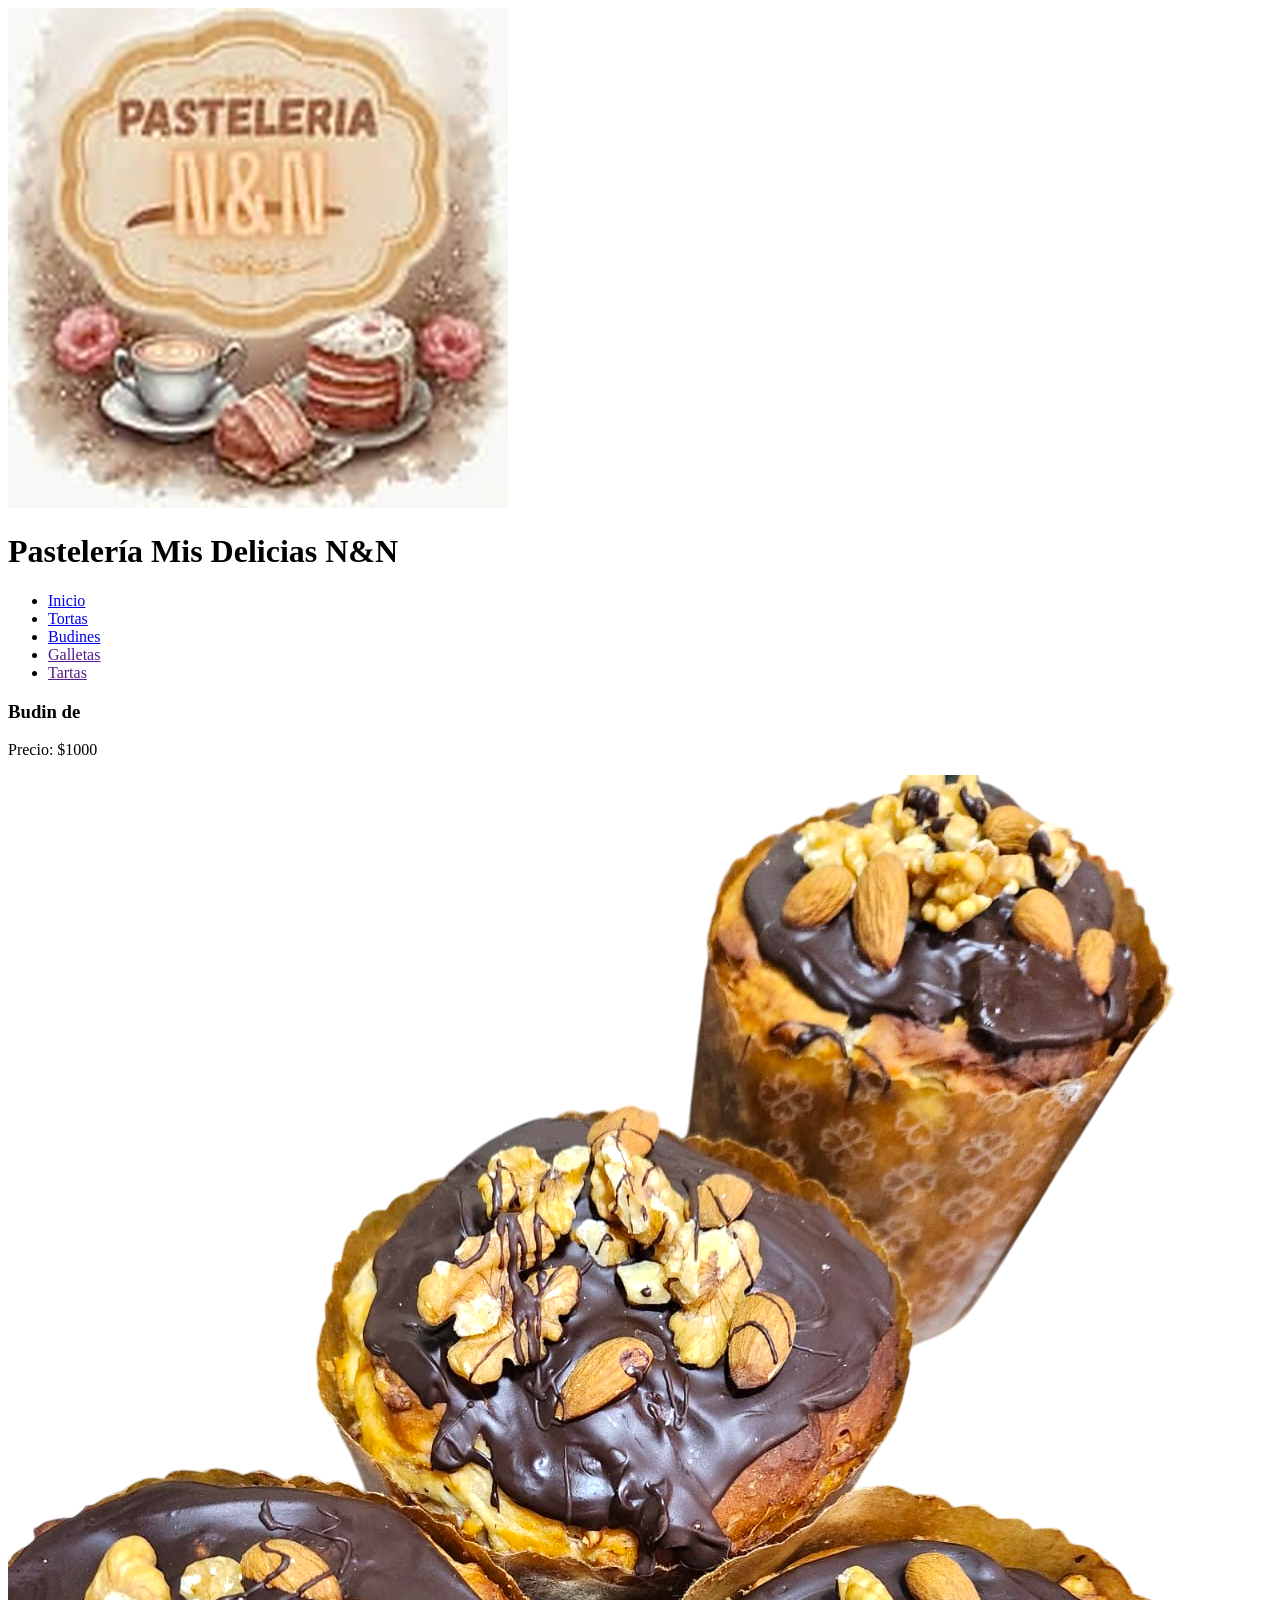
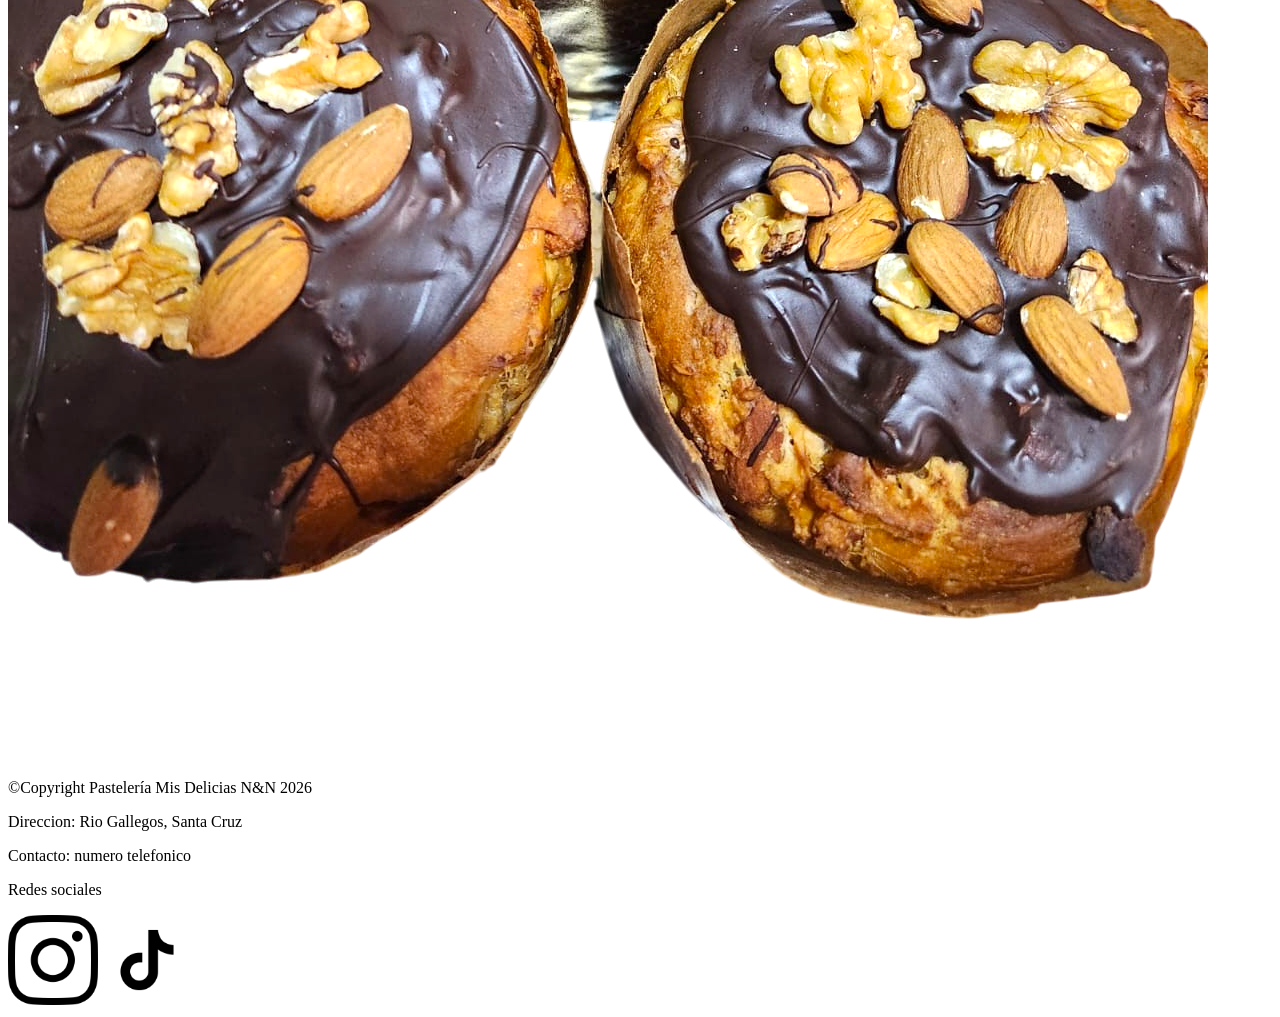
==== Budines.html @ 1f99ab62 "galeria" ====
<!DOCTYPE html>
<html lang="en">

<head>
    <meta charset="UTF-8">
    <meta name="viewport" content="width=device-width, initial-scale=1.0">
    <title>Document</title>
</head>

<body>
    <header>
        <img src="./assetsP/logo.png" alt="Logo pasteleria">
        <h1>Pastelería Mis Delicias N&N</h1>
        <nav>
            <ul>
                <li> <a href="index.html">Inicio</a></li>
                <li><a href="Tortas.html">Tortas</a></li>
                <li><a href="Budines.html">Budines</a></li>
                <li><a href="">Galletas</a></li>
                <li><a href="">Tartas</a></li>
            </ul>
        </nav>
    </header>

    <main>
        <section>
            <article>
                <h3>Budin de </h3>
                <p>Precio: $1000</p>
                <img src="./assetsP/budin.png" alt="budin">
            </article>
        </section>
    </main>


    <footer>&copy;Copyright Pastelería Mis Delicias N&N 2026
        <p>Direccion: Rio Gallegos, Santa Cruz</p>
        <p>Contacto: numero telefonico</p>
        <p>Redes sociales</p>
        <img src="./assetsP/instagram-logo.png" alt="Instagram" width="90px">
        <img src="./assetsP/tik-tok-logo.png" alt="Tik Tok" width="90px">
    </footer>

</body>

</html>
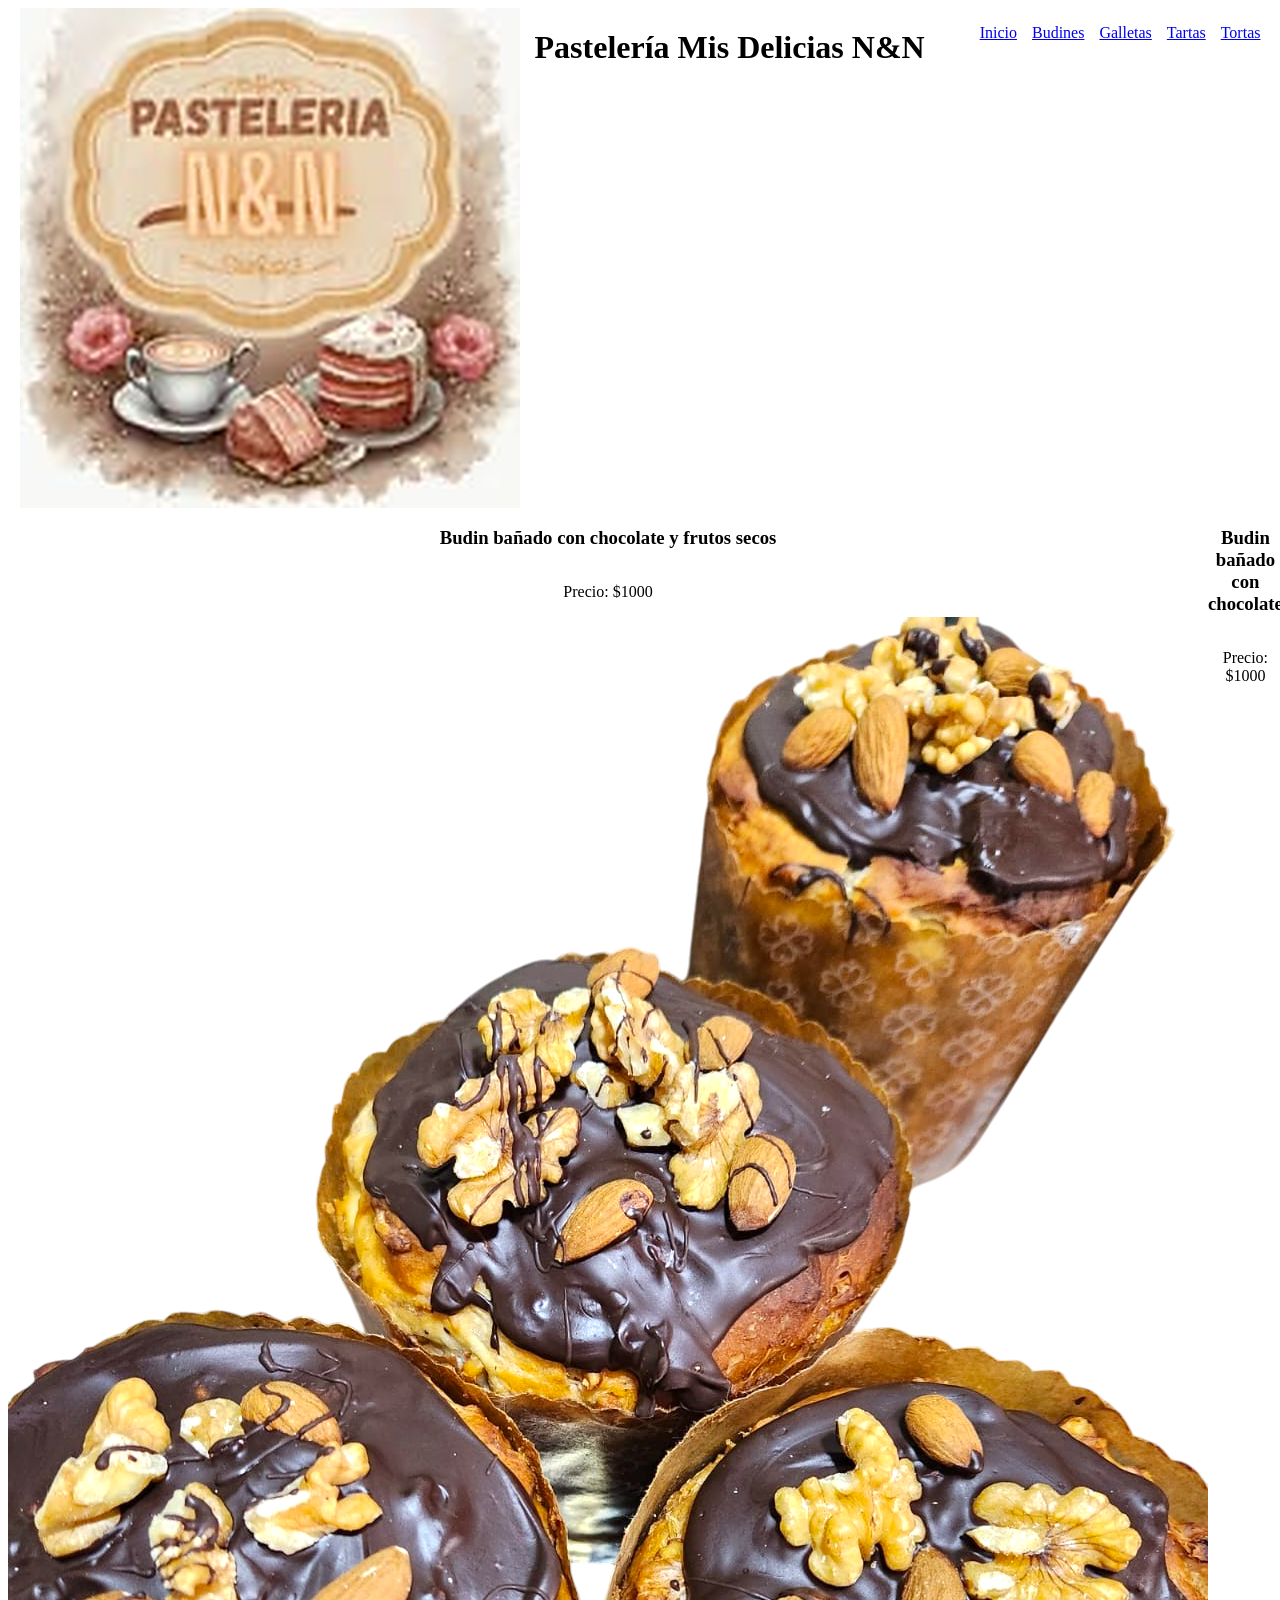
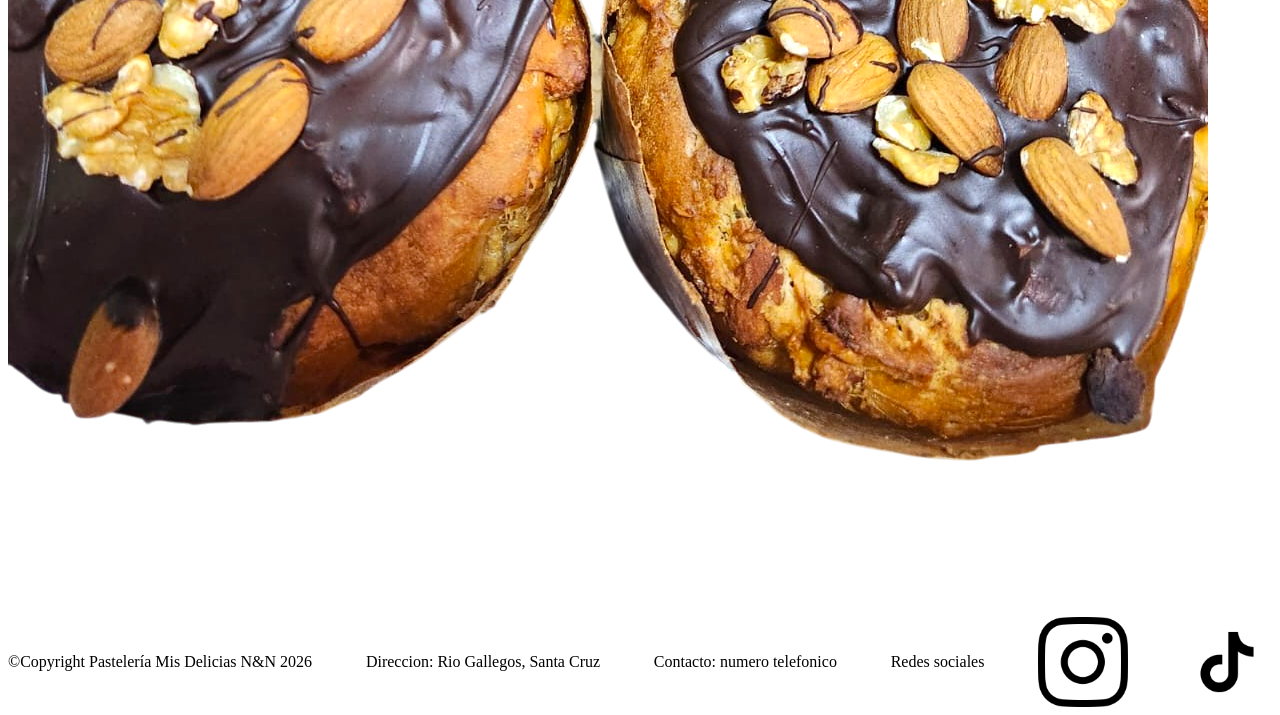
==== commit dc5e9b92: "css" ====
--- a/Budines.html
+++ b/Budines.html
@@ -4,7 +4,8 @@
 <head>
     <meta charset="UTF-8">
     <meta name="viewport" content="width=device-width, initial-scale=1.0">
-    <title>Document</title>
+    <title>Budines</title>
+    <link rel="stylesheet" href="estilo.css">
 </head>
 
 <body>
@@ -14,10 +15,10 @@
         <nav>
             <ul>
                 <li> <a href="index.html">Inicio</a></li>
+                <li><a href="Budines.html">Budines</a></li>
+                <li><a href="galletas.html">Galletas</a></li>
+                <li><a href="Tartas.html">Tartas</a></li>
                 <li><a href="Tortas.html">Tortas</a></li>
-                <li><a href="Budines.html">Budines</a></li>
-                <li><a href="">Galletas</a></li>
-                <li><a href="">Tartas</a></li>
             </ul>
         </nav>
     </header>
@@ -25,9 +26,13 @@
     <main>
         <section>
             <article>
-                <h3>Budin de </h3>
-                <p>Precio: $1000</p>
+                <h3>Budin bañado con chocolate y frutos secos</h3>
+                <p>Precio: <span>$1000</span></p>
                 <img src="./assetsP/budin.png" alt="budin">
+            </article>
+            <article>
+                <h3>Budin bañado con chocolate</h3>
+                <p>Precio: <span>$1000</span></p>
             </article>
         </section>
     </main>
--- a/estilo.css
+++ b/estilo.css
@@ -0,0 +1,51 @@
+:root {
+    --principal: #F4C2C2;
+    --secundario: #B08B77;
+    --fondo: #FAF7F2;
+    --texto: #3D2314;
+    --acento: #A53860;
+}
+
+/*Header*/
+body header {
+    display: flex;
+    justify-content: center;
+    gap: 15px;
+}
+
+nav ul {
+    display: flex;
+    justify-content: center;
+    flex-direction: row;
+    list-style: none;
+    gap: 15px;
+}
+
+footer {
+    display: flex;
+    justify-content: space-between;
+    align-items: center;
+}
+
+.footer-derecho {
+    display: flex;
+    align-items: center;
+    gap: 20px;
+}
+
+.redes {
+    display: flex;
+    gap: 12px;
+}
+
+section {
+    display: flex;
+    flex-direction: row;
+}
+
+article {
+    display: flex;
+    flex-direction: column;
+    align-items: center;
+    text-align: center;
+}
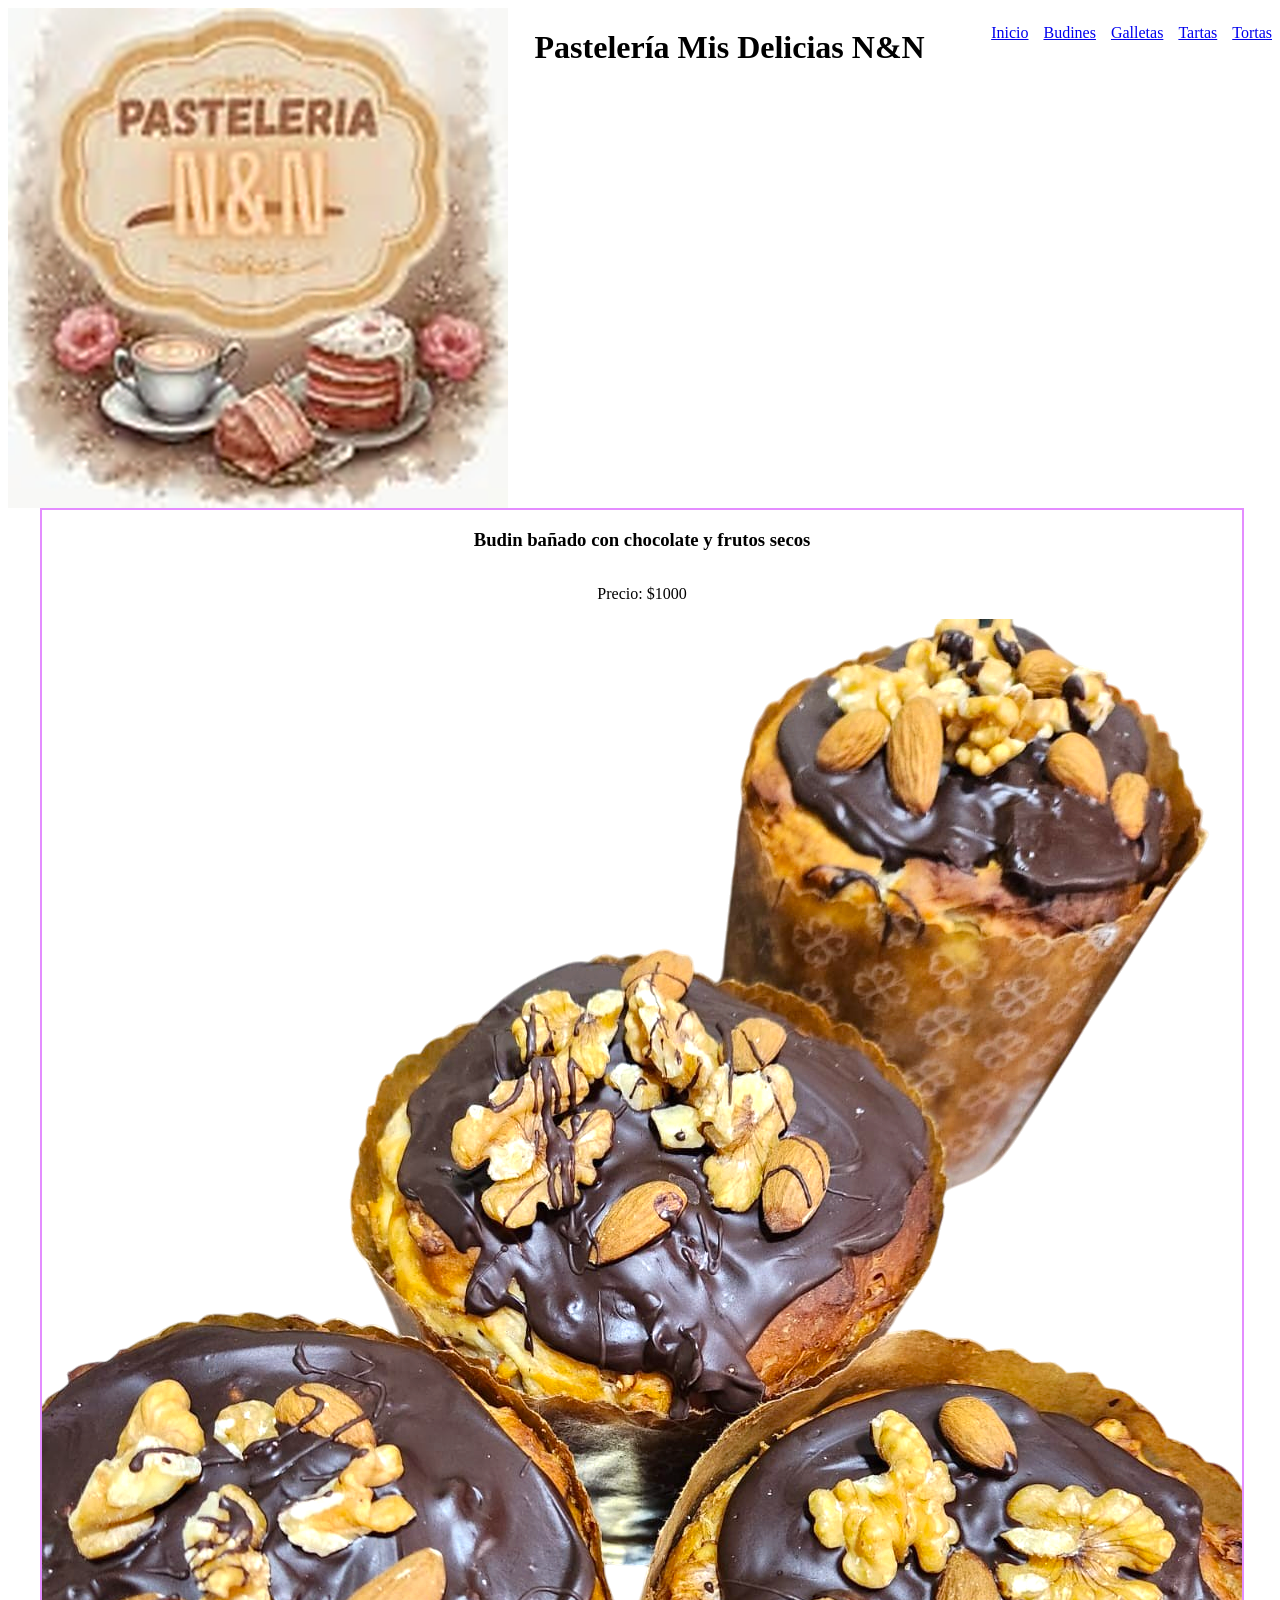
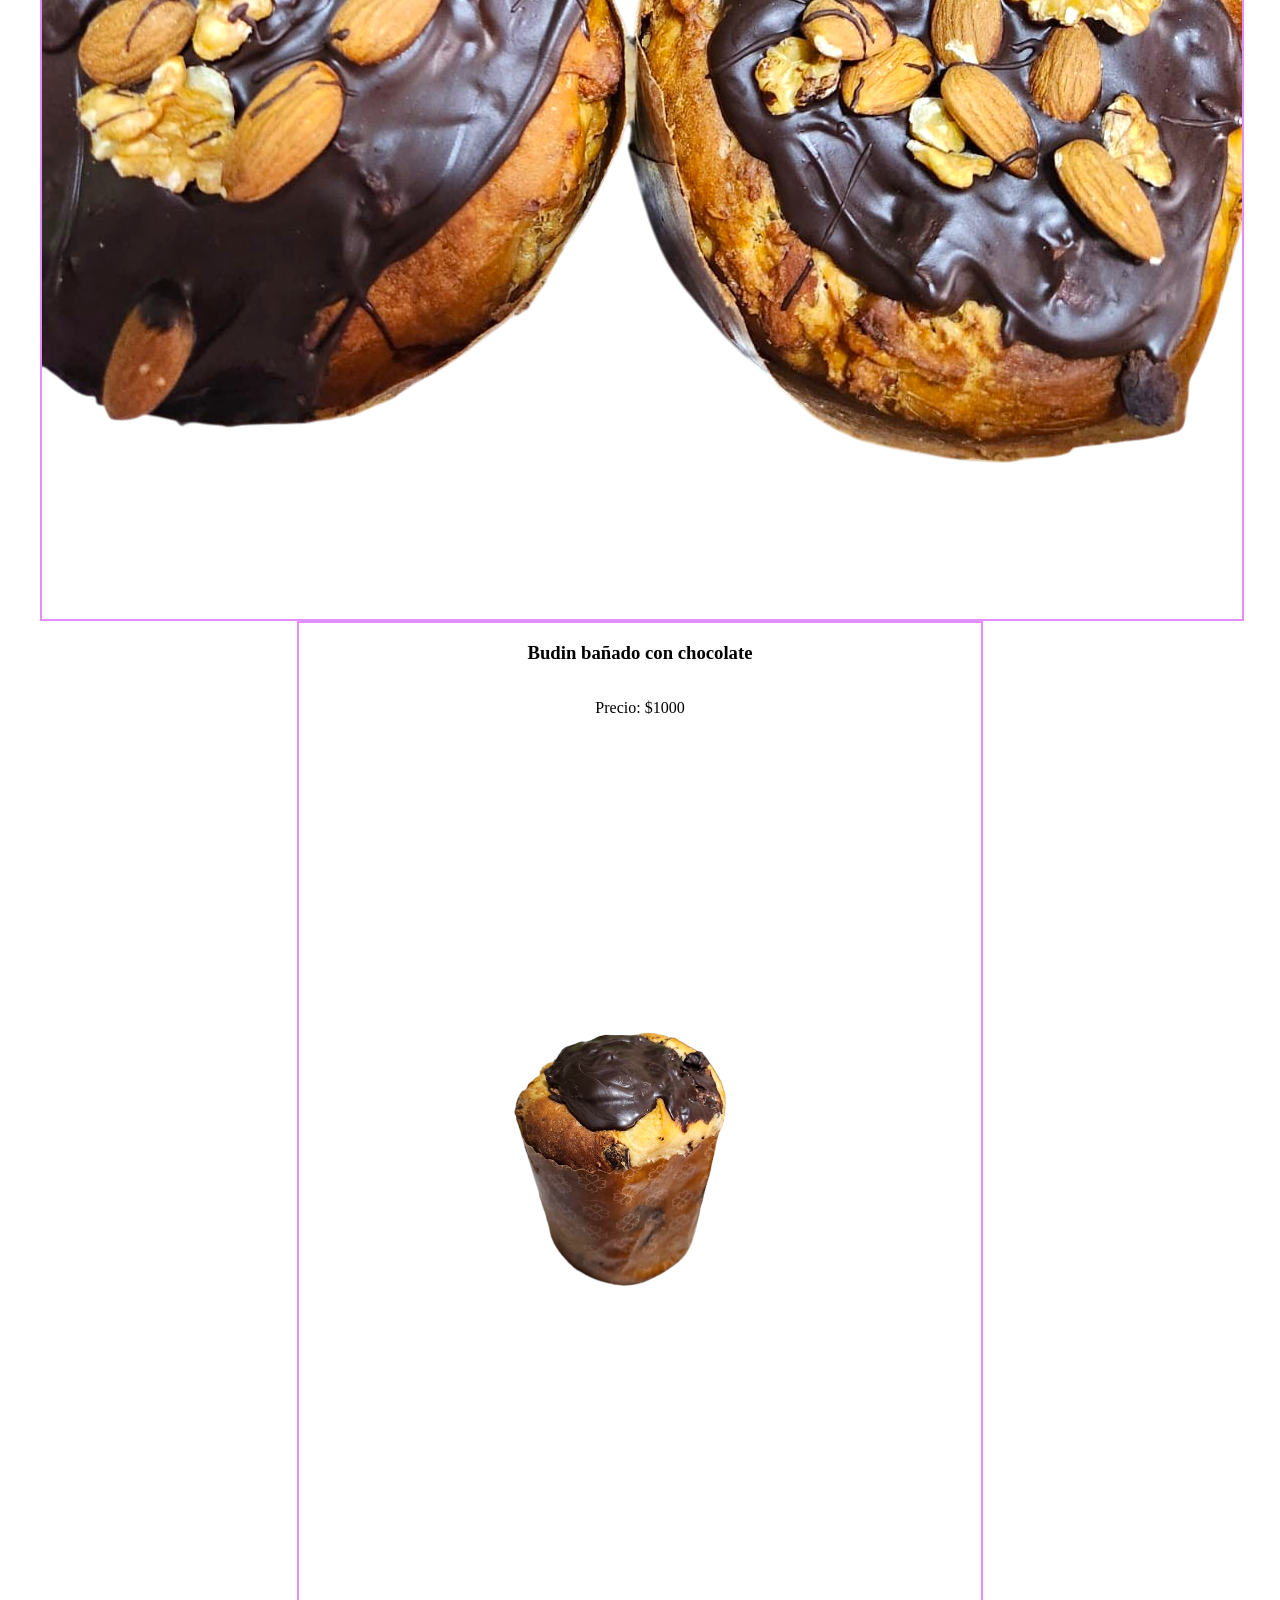
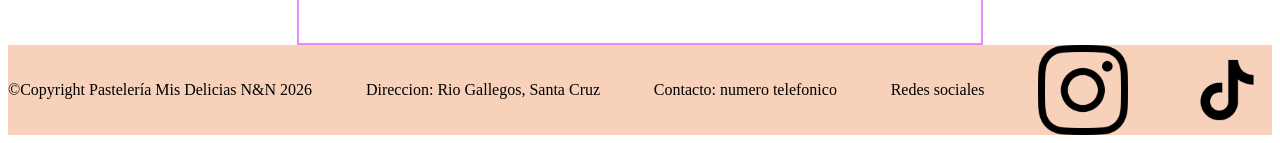
==== commit 958abe7a: "css" ====
--- a/Budines.html
+++ b/Budines.html
@@ -23,7 +23,7 @@
         </nav>
     </header>
 
-    <main>
+    <main>        
         <section>
             <article>
                 <h3>Budin bañado con chocolate y frutos secos</h3>
@@ -33,6 +33,7 @@
             <article>
                 <h3>Budin bañado con chocolate</h3>
                 <p>Precio: <span>$1000</span></p>
+                <img src="./assetsP/budin choco.png" alt="budin con chocolate">
             </article>
         </section>
     </main>
--- a/estilo.css
+++ b/estilo.css
@@ -1,16 +1,22 @@
 :root {
-    --principal: #F4C2C2;
-    --secundario: #B08B77;
-    --fondo: #FAF7F2;
-    --texto: #3D2314;
+    --principal: #F7D1BA;
+    --secundario: #C88A55;
+    --fondo: #FDF8F5;
+    --texto: #2C1A12;
+    --algo: #C84B31;
     --acento: #A53860;
 }
 
 /*Header*/
 body header {
     display: flex;
-    justify-content: center;
+    justify-content: space-between;
     gap: 15px;
+}
+
+main{
+    width: 1200px;
+    margin: 0 auto;
 }
 
 nav ul {
@@ -25,6 +31,7 @@
     display: flex;
     justify-content: space-between;
     align-items: center;
+    background-color: var(--principal);
 }
 
 .footer-derecho {
@@ -41,6 +48,8 @@
 section {
     display: flex;
     flex-direction: row;
+    flex-wrap: wrap;
+    justify-content: space-around;
 }
 
 article {
@@ -48,4 +57,23 @@
     flex-direction: column;
     align-items: center;
     text-align: center;
+    border: 2px solid rgb(228, 141, 255);
 }
+
+.galletas{
+    section {
+    display: flex;
+    flex-direction: row;
+    flex-wrap: wrap;
+    justify-content: space-around;
+}
+
+article {
+    display: flex;
+    flex-direction: column;
+    align-items: center;
+    text-align: center;
+    border: 2px solid rgb(228, 141, 255);
+}
+
+}
